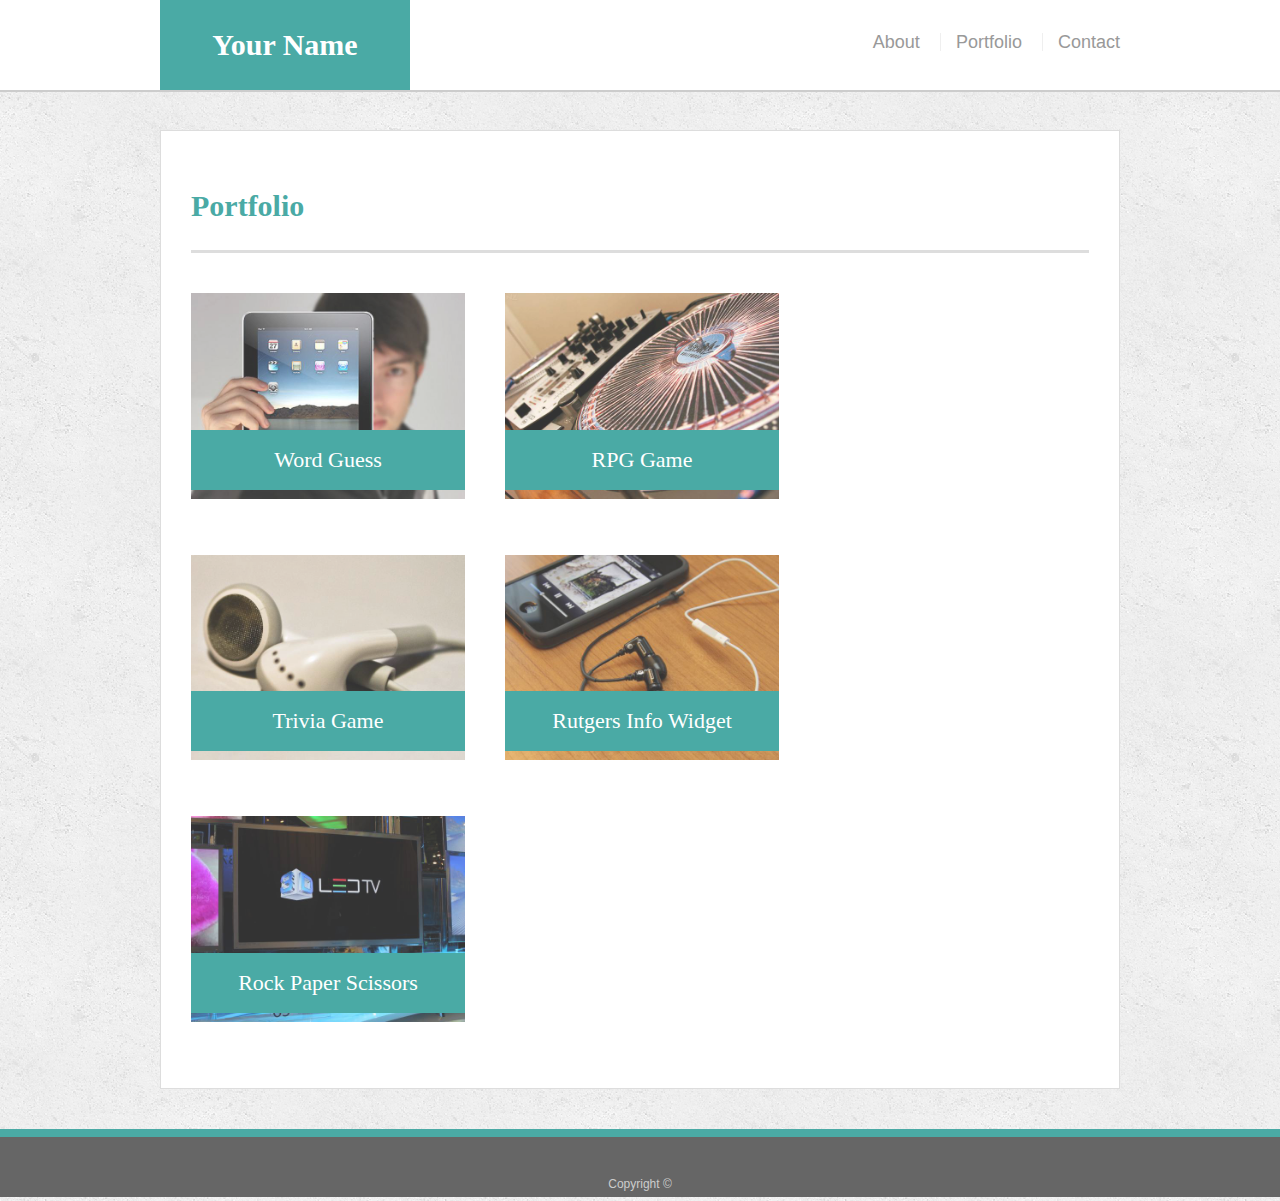
==== portfolio.html @ a75281ec "Added media queries" ====
<!doctype html>
<html lang="en-us">

<head>
  <meta charset="UTF-8">
  <title>Portfolio | Your Name</title>
  <link rel="stylesheet" type="text/css" href="assets/css/style.css">
</head>

<body>

  <header id="masthead">
    <div class="container">
      <a href="index.html" id="logo">Your Name</a>
      <nav>
        <a href="index.html">About</a>
        <a href="portfolio.html">Portfolio</a>
        <a href="contact.html">Contact</a>
      </nav>
    </div>
  </header>

  <div id="main-container" class="container">
    <section class="main-section">
      <h1>Portfolio</h1>

      <div class="work">
        <img src="assets/images/technics-q-c-640-480-1.jpg" alt="Word Guess">

        <h3>Word Guess</h3>
      </div>
      <div class="work">
        <img src="assets/images/technics-q-c-640-480-2.jpg" alt="RPG Game">

        <h3>RPG Game</h3>
      </div>
      <div class="work">
        <img src="assets/images/technics-q-c-640-480-5.jpg" alt="Trivia Game">

        <h3>Trivia Game</h3>
      </div>
      <div class="work">
        <img src="assets/images/technics-q-c-640-480-7.jpg" alt="Rutgers Info Widget">

        <h3>Rutgers Info Widget</h3>
      </div>
      <div class="work">
        <img src="assets/images/technics-q-c-640-480-9.jpg" alt="Rock Paper Scissors">

        <h3>Rock Paper Scissors</h3>
      </div>

    </section>

  </div>

  <footer>
    <div class="container">
      Copyright &copy;
    </div>
  </footer>
</body>

</html>
---- assets/css/style.css ----
* {
  box-sizing: border-box;
}

body {
  font-family: Arial, "Helvetica Neue", Helvetica, sans-serif;
  margin: 0;
  font-size: 18px;
  line-height: 34px;
  color: #777777;
  background: url("../images/concrete_seamless.png");
}


/* general */

.container {
  width: 100%;
  max-width: 960px;
  margin: 0 auto;
  clear: both;
}

h1,
h2,
h3,
p {
  margin-bottom: 20px;
}

p:last-child {
  margin-bottom: 0;
}

h1,
h2,
h3 {
  font-family: Georgia, Times, "Times New Roman", serif;
  font-weight: 700;
  color: #4aaaa5;
}

h1 {
  padding-bottom: 20px;
  font-size: 30px;
  line-height: 49px;
  border-bottom: 3px solid #dddddd;
}

h2,
h3 {
  font-size: 22px;
}

/* header */

#masthead {
  position: fixed;
  z-index: 99;
  width: 100%;
  margin: 0 0 30px;
  overflow: auto;
  color: #ffffff;
  background: #ffffff;
  border-bottom: 2px solid #cccccc;
}

#logo {
  float: left;
  width: 250px;
  height: 90px;
  font-family: Georgia, Times, "Times New Roman", serif;
  font-size: 30px;
  font-weight: 700;
  line-height: 90px;
  color: #ffffff;
  text-align: center;
  text-decoration: none;
  background: #4aaaa5;
}

nav {
  float: right;
  margin-top: 25px;
}

nav a {
  display: inline-block;
  padding-left: 15px;
  margin-left: 15px;
  line-height: 18px;
  color: #999;
  text-decoration: none;
  border-left: 1px solid #efefef;
}

nav a:first-child {
  border-left: 0 none;
}

/* footer */

footer {
  padding: 30px 0;
  clear: both;
  font-size: 12px;
  color: #ffffff;
  color: #cccccc;
  text-align: center;
  background: #666666;
  border-top: 8px solid #4aaaa5;
  height: 50px;
}

h3, h2 {
  padding-bottom: 20px;
  margin-bottom: 15px;
  line-height: 22px;
  border-bottom: 2px solid #eeeeee;
}

/* main */

#main-container {
  padding-top: 130px;
  min-height: calc(100vh - 70px);
}

.main-section {
  float: left;
  width: 100%;
  max-width: 960px;
  padding: 30px;
  margin: 0 0 40px;
  background: #ffffff;
  border: 1px solid #dddddd;
}

/* portfolio page */

.work {
  position: relative;
  float: left;
  width: 274px;
  margin: 20px 0 25px;
  overflow: auto;
}

.work:nth-child(even) {
  margin-right: 40px;
}

.work img {
  width: 100%;
  border: 0 none;
  opacity: 0.8;
}

.work h3 {
  position: absolute;
  bottom: 20px;
  width: 100%;
  padding: 15px;
  margin-bottom: 0;
  font-weight: 300;
  line-height: 30px;
  color: #ffffff;
  text-align: center;
  background: #4aaaa5;
  border-bottom: 0;
}

.auth-image {
  float: left;
  width: 200px;
  height: auto;
  margin-top: 10px;
  margin-right: 25px;
}

/* contact page */

#contact-form ul {
  margin-bottom: 20px;
}

#contact-form li {
  margin-bottom: 10px;
}

label,
input[type=text],
input[type=email],
textarea {
  display: block;
  width: 100%;
}

input[type=text],
input[type=email],
textarea {
  height: 35px;
  padding: 0 10px;
  font-size: 14px;
  border: 1px solid #dddddd;
}

textarea {
  height: 200px;
}

input[type=submit] {
  padding: 10px 30px;
  font-size: 18px;
  color: #ffffff;
  cursor: pointer;
  background: #4aaaa5;
  border: 0 none;
}

@media (max-width: 980px) {

}

@media (max-width:768px) {
  body {
    font-size: 25px;
  }
}

@media (max-width: 640px) {
  a {
    font-size: 20px;
    align-content: center;
  
  .masthead {
    height: 10px;
    

  }
}
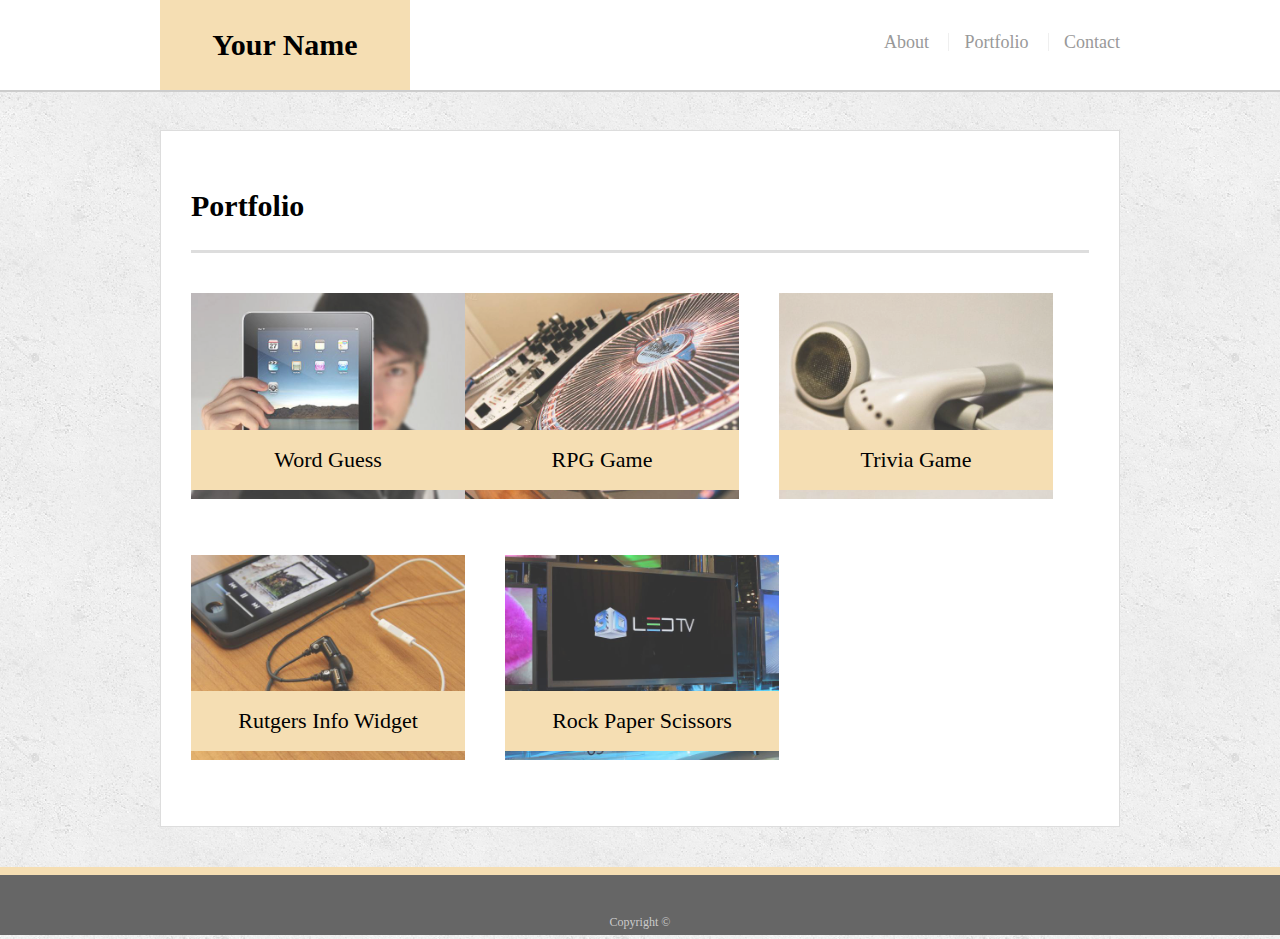
==== commit 0300692e: "changes" ====
--- a/portfolio.html
+++ b/portfolio.html
@@ -24,31 +24,34 @@
     <section class="main-section">
       <h1>Portfolio</h1>
 
-      <div class="work">
-        <img src="assets/images/technics-q-c-640-480-1.jpg" alt="Word Guess">
+      <div class="work-container">
+        <div class="work">
+          <img src="assets/images/technics-q-c-640-480-1.jpg" alt="Word Guess">
 
-        <h3>Word Guess</h3>
+          <h3>Word Guess</h3>
+        </div>
+        <div class="work">
+          <img src="assets/images/technics-q-c-640-480-2.jpg" alt="RPG Game">
+
+          <h3>RPG Game</h3>
+        </div>
+        <div class="work">
+          <img src="assets/images/technics-q-c-640-480-5.jpg" alt="Trivia Game">
+
+          <h3>Trivia Game</h3>
+        </div>
+        <div class="work">
+          <img src="assets/images/technics-q-c-640-480-7.jpg" alt="Rutgers Info Widget">
+
+          <h3>Rutgers Info Widget</h3>
+        </div>
+        <div class="work">
+          <img src="assets/images/technics-q-c-640-480-9.jpg" alt="Rock Paper Scissors">
+
+          <h3>Rock Paper Scissors</h3>
+        </div>
       </div>
-      <div class="work">
-        <img src="assets/images/technics-q-c-640-480-2.jpg" alt="RPG Game">
 
-        <h3>RPG Game</h3>
-      </div>
-      <div class="work">
-        <img src="assets/images/technics-q-c-640-480-5.jpg" alt="Trivia Game">
-
-        <h3>Trivia Game</h3>
-      </div>
-      <div class="work">
-        <img src="assets/images/technics-q-c-640-480-7.jpg" alt="Rutgers Info Widget">
-
-        <h3>Rutgers Info Widget</h3>
-      </div>
-      <div class="work">
-        <img src="assets/images/technics-q-c-640-480-9.jpg" alt="Rock Paper Scissors">
-
-        <h3>Rock Paper Scissors</h3>
-      </div>
 
     </section>
 
@@ -61,4 +64,4 @@
   </footer>
 </body>
 
-</html>
+</html>--- a/assets/css/style.css
+++ b/assets/css/style.css
@@ -3,7 +3,7 @@
 }
 
 body {
-  font-family: Arial, "Helvetica Neue", Helvetica, sans-serif;
+  font-family: futura;
   margin: 0;
   font-size: 18px;
   line-height: 34px;
@@ -35,9 +35,9 @@
 h1,
 h2,
 h3 {
-  font-family: Georgia, Times, "Times New Roman", serif;
+  font-family: futura;
   font-weight: 700;
-  color: #4aaaa5;
+  color: black;
 }
 
 h1 {
@@ -60,7 +60,7 @@
   width: 100%;
   margin: 0 0 30px;
   overflow: auto;
-  color: #ffffff;
+  color: black;
   background: #ffffff;
   border-bottom: 2px solid #cccccc;
 }
@@ -69,14 +69,14 @@
   float: left;
   width: 250px;
   height: 90px;
-  font-family: Georgia, Times, "Times New Roman", serif;
+  font-family: futura;
   font-size: 30px;
   font-weight: 700;
   line-height: 90px;
-  color: #ffffff;
+  color: black;
   text-align: center;
   text-decoration: none;
-  background: #4aaaa5;
+  background: wheat;
 }
 
 nav {
@@ -108,11 +108,12 @@
   color: #cccccc;
   text-align: center;
   background: #666666;
-  border-top: 8px solid #4aaaa5;
+  border-top: 8px solid wheat;
   height: 50px;
 }
 
-h3, h2 {
+h3,
+h2 {
   padding-bottom: 20px;
   margin-bottom: 15px;
   line-height: 22px;
@@ -164,9 +165,9 @@
   margin-bottom: 0;
   font-weight: 300;
   line-height: 30px;
-  color: #ffffff;
+  color:black;
   text-align: center;
-  background: #4aaaa5;
+  background: wheat;
   border-bottom: 0;
 }
 
@@ -218,24 +219,79 @@
   border: 0 none;
 }
 
-@media (max-width: 980px) {
-
-}
+/*Media Query For Desktop (Full View)*/
+
+@media (max-width: 980px) {}
+
+/*Media Query For Tablet*/
 
 @media (max-width:768px) {
+  #logo {
+    width: 100%;
+    text-align: center;
+    height: 110px;
+  }
+
+  nav {
+    width: 100%;
+    height: 40px;
+    text-align: justify;
+    text-align: center;
+    padding-bottom: 30px;
+  }
+  .auth-image {
+    width: 100%;
+    padding: 40px;
+  }
   body {
-    font-size: 25px;
-  }
-}
+    font-size: 20px;
+  }
+  h1,h2,h3 {
+    text-align: center;
+    margin-top: 20px;
+  }
+  .work {
+    margin-right: 20px;
+    margin-left: 18px;
+  }
+  .work-container {
+    align-content: center;
+    align-self: center;
+  }
+}
+
+
+/*Media Query For Mobile*/
 
 @media (max-width: 640px) {
-  a {
+  #logo {
+    width: 100%;
+    text-align: center;
+    height: 110px;
+  }
+
+  nav {
+    width: 100%;
+    height: 40px;
+    text-align: justify;
+    text-align: center;
+    padding-bottom: 30px;
+  }
+  .auth-image {
+    width: 100%;
+    padding: 40px;
+  }
+  body {
     font-size: 20px;
-    align-content: center;
-  
-  .masthead {
-    height: 10px;
-    
-
-  }
-}
+  }
+  h1,h2,h3 {
+    text-align: center;
+    margin-top: 20px;
+  }
+  .work {
+    width: 100%;
+    border-style: solid;
+    border-color: white;
+    border-width: 30px;
+  }
+}